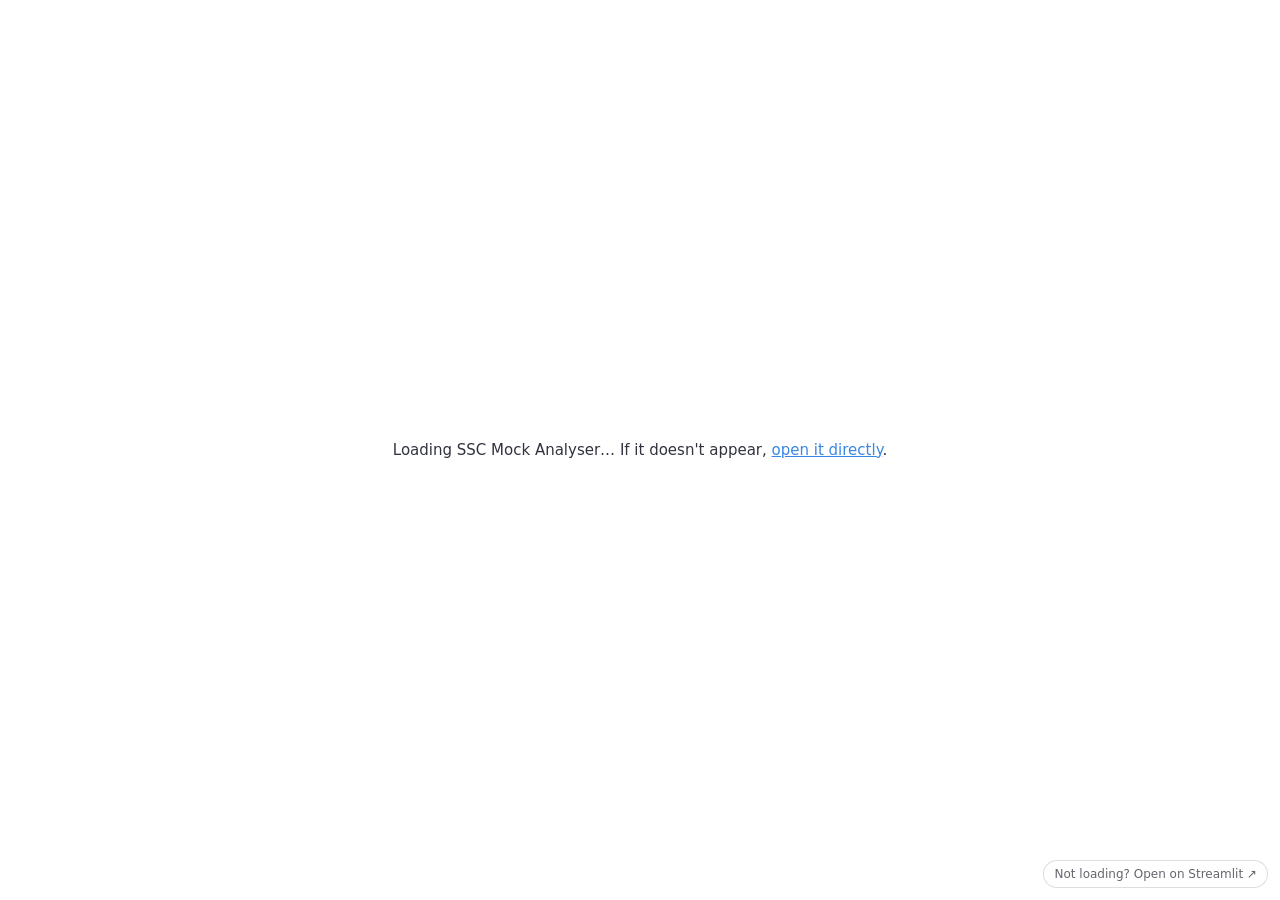
==== netlify-embed/index.html @ d275bcc1 "Add netlify-embed: Netlify site showing the Streamlit app full-screen Live at https://ssc-mock-analy" ====
<!doctype html>
<html lang="en">
<head>
  <meta charset="utf-8">
  <meta name="viewport" content="width=device-width, initial-scale=1">
  <title>SSC Mock Analyser</title>
  <meta name="description" content="Analyse SSC mock response sheets and track progress across mocks.">
  <link rel="icon" href="data:image/svg+xml,%3Csvg xmlns='http://www.w3.org/2000/svg' viewBox='0 0 32 32'%3E%3Crect width='32' height='32' rx='7' fill='%233987e5'/%3E%3Cpath d='M8 22l5-6 4 3 7-9' stroke='white' stroke-width='3' fill='none' stroke-linecap='round' stroke-linejoin='round'/%3E%3C/svg%3E">
  <style>
    :root { color-scheme: light dark; --bg: #ffffff; --ink: #31333f; }
    @media (prefers-color-scheme: dark) { :root { --bg: #0e1117; --ink: #fafafa; } }
    html, body { margin: 0; height: 100%; background: var(--bg); color: var(--ink);
                 font: 15px/1.5 system-ui, -apple-system, "Segoe UI", sans-serif; }
    iframe { position: fixed; inset: 0; width: 100%; height: 100%; border: 0; }
    .fallback { position: fixed; inset: 0; display: grid; place-items: center;
                padding: 16px; text-align: center; }
    .fallback a { color: #3987e5; }
    .wake { position: fixed; right: 12px; bottom: 12px; z-index: 1; padding: 4px 10px;
            border-radius: 999px; font-size: 12px; text-decoration: none;
            color: var(--ink); background: var(--bg); border: 1px solid rgba(128,128,128,.35);
            opacity: .75; }
    .wake:hover, .wake:focus-visible { opacity: 1; }
  </style>
</head>
<body>
  <!-- The analyser itself runs on Streamlit Community Cloud (Python, OCR, Firestore).
       Netlify cannot run Python, so this page shows that app full-screen. -->
  <div class="fallback">
    <p>Loading SSC Mock Analyser… If it doesn't appear,
      <a href="https://ssc-mock-analyser-amptsrsg5qtvd7znwu2w8s.streamlit.app/">open it directly</a>.</p>
  </div>
  <iframe title="SSC Mock Analyser"
          src="https://ssc-mock-analyser-amptsrsg5qtvd7znwu2w8s.streamlit.app/~/+/?embed=true"
          allow="clipboard-write; fullscreen"></iframe>
  <!-- After a few idle days Streamlit puts the app to sleep; its wake-up button
       is only on the Streamlit page itself. -->
  <a class="wake" href="https://ssc-mock-analyser-amptsrsg5qtvd7znwu2w8s.streamlit.app/"
     target="_blank" rel="noopener">Not loading? Open on Streamlit ↗</a>
</body>
</html>
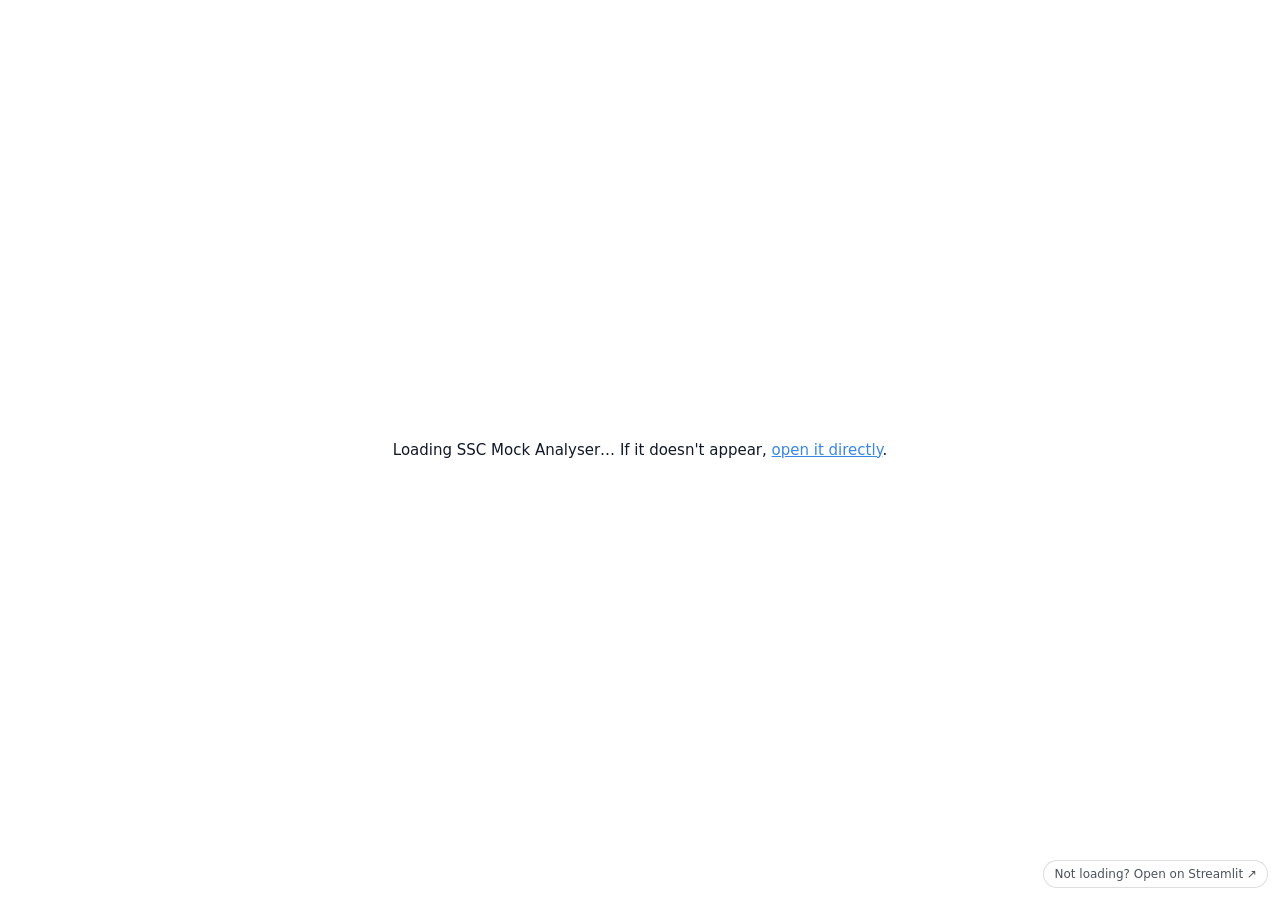
==== commit 6050b53f: "Multi-page dashboard, light theme, saved PDFs and response viewer - Dashboard, All mocks, Mock repor" ====
--- a/netlify-embed/index.html
+++ b/netlify-embed/index.html
@@ -7,8 +7,7 @@
   <meta name="description" content="Analyse SSC mock response sheets and track progress across mocks.">
   <link rel="icon" href="data:image/svg+xml,%3Csvg xmlns='http://www.w3.org/2000/svg' viewBox='0 0 32 32'%3E%3Crect width='32' height='32' rx='7' fill='%233987e5'/%3E%3Cpath d='M8 22l5-6 4 3 7-9' stroke='white' stroke-width='3' fill='none' stroke-linecap='round' stroke-linejoin='round'/%3E%3C/svg%3E">
   <style>
-    :root { color-scheme: light dark; --bg: #ffffff; --ink: #31333f; }
-    @media (prefers-color-scheme: dark) { :root { --bg: #0e1117; --ink: #fafafa; } }
+    :root { color-scheme: light; --bg: #ffffff; --ink: #111827; }
     html, body { margin: 0; height: 100%; background: var(--bg); color: var(--ink);
                  font: 15px/1.5 system-ui, -apple-system, "Segoe UI", sans-serif; }
     iframe { position: fixed; inset: 0; width: 100%; height: 100%; border: 0; }
